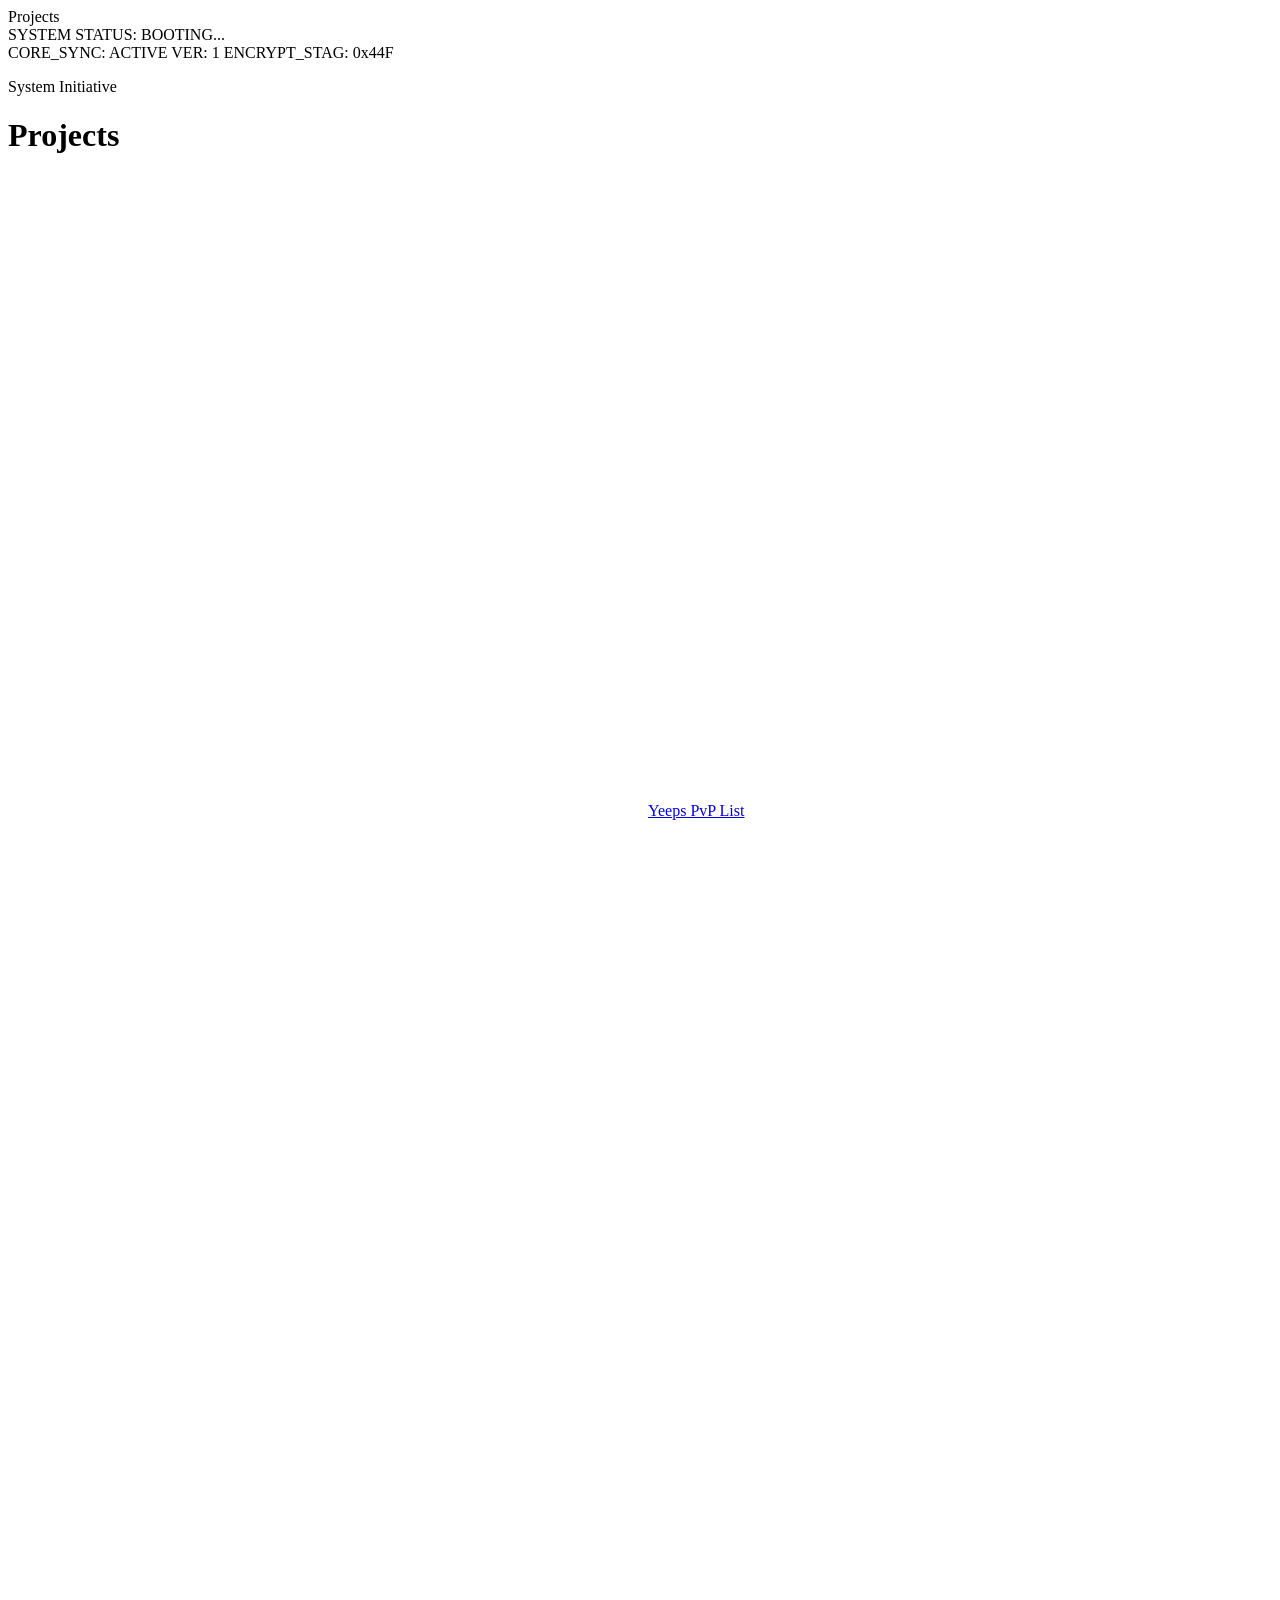
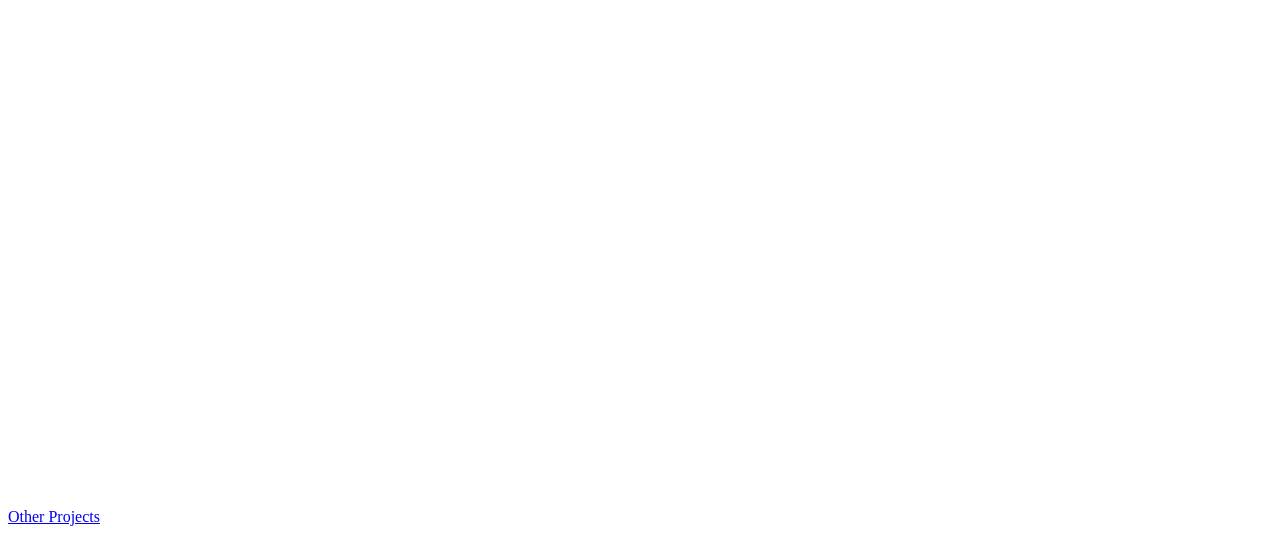
==== projects/index.html @ 5437ca55 "Add initial HTML structure for projects page" ====
<!DOCTYPE html>
<html lang="en">
<head>
<meta charset="utf-8" />
<meta name="viewport" content="width=device-width,initial-scale=1" />
<title>Voffi</title>
<link rel="icon" type="image/png" href="/images/Favicon.png" />
<link rel="stylesheet" href="./Style.css">
<style>
@import url('./Style.css');
</style>
</head>
<body>
      <div id="loader">
    <div class="loader-content">
        <div class="glitch-text" data-text="Projects">Projects</div>
        <div class="status-box">
            <span class="status-label">SYSTEM STATUS:</span>
            <span class="status-value">BOOTING...</span>
        </div>
        <div class="progress-container">
            <div class="progress-bar" id="bar"></div>
        </div>
        <div class="technical-info">
            <span>CORE_SYNC: ACTIVE</span>
            <span>VER: 1</span>
            <span>ENCRYPT_STAG: 0x44F</span>
        </div>
    </div>
</div>
      <div class="grid"></div>

    <main>
        <p>System Initiative</p>
        <h1>Projects</h1>
        <div class="line"></div>
        <div class="nav-links">
            <a href="https://github.com/Voffi-mp3" class="github" ><img src="https://voffi-mp3.github.io/Voffi/Images/github.svg">Yeeps PvP List</a>
            <a href="https://youtube.com/@Voffi-1" class="youtube" ><img src="https://voffi-mp3.github.io/Voffi/Images/youtube.svg"></a>
            <a href="https://discord.gg/6uqjJmmmya" class="discord" ><img src="https://voffi-mp3.github.io/Voffi/Images/discord.svg"></a>
        </div>
          <a href="#" class="other" >Other Projects</a>
    </main>
</body>
<script src="./Script.js"></script>
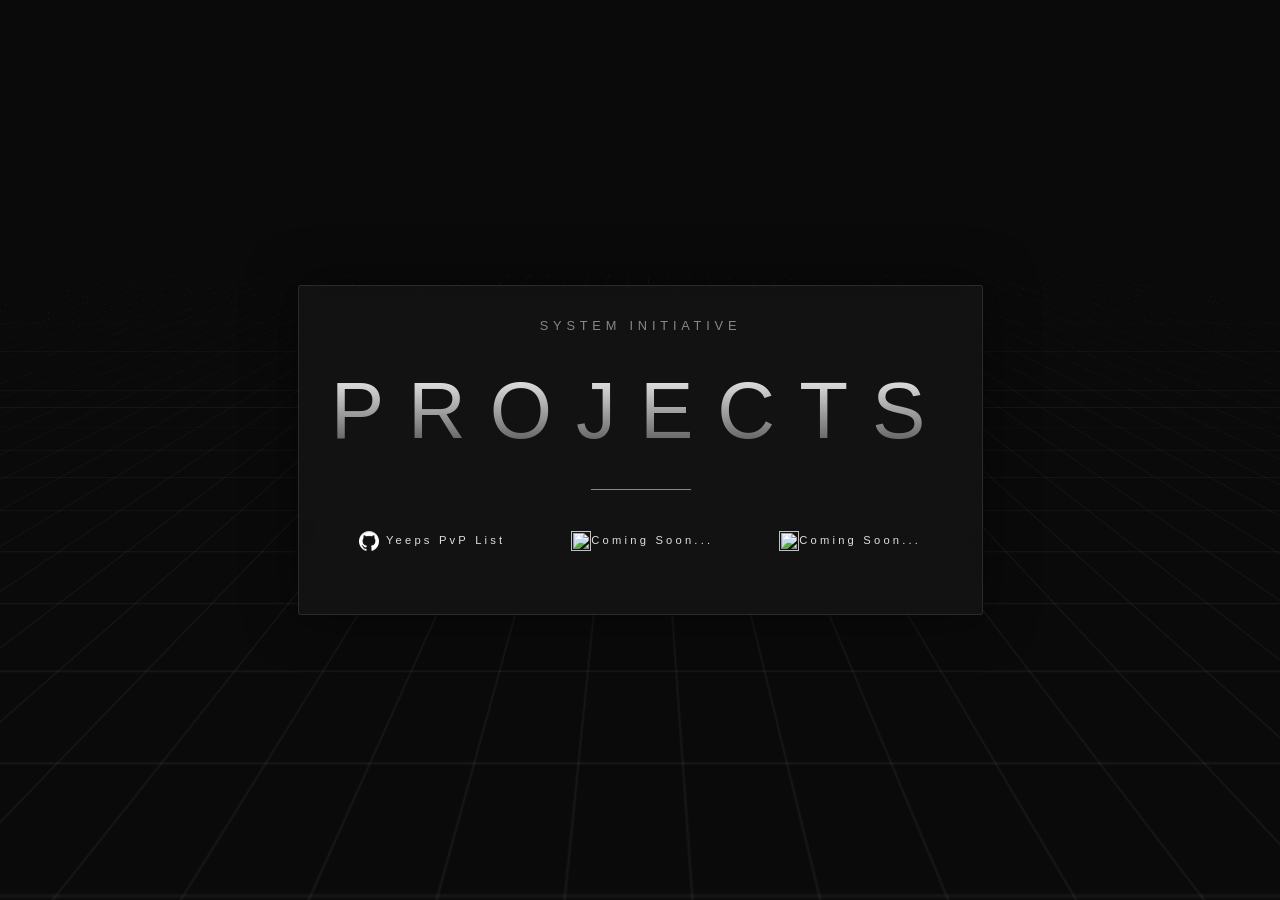
==== commit ca7954fa: "Update index.html" ====
--- a/projects/index.html
+++ b/projects/index.html
@@ -35,11 +35,11 @@
         <h1>Projects</h1>
         <div class="line"></div>
         <div class="nav-links">
-            <a href="https://github.com/Voffi-mp3" class="github" ><img src="https://voffi-mp3.github.io/Voffi/Images/github.svg">Yeeps PvP List</a>
-            <a href="https://youtube.com/@Voffi-1" class="youtube" ><img src="https://voffi-mp3.github.io/Voffi/Images/youtube.svg"></a>
-            <a href="https://discord.gg/6uqjJmmmya" class="discord" ><img src="https://voffi-mp3.github.io/Voffi/Images/discord.svg"></a>
+            <a href="https://voffi-mp3.github.io/YeepList/" class="github" ><img src="https://voffi-mp3.github.io/Voffi/Images/github.svg"> Yeeps PvP List</a>
+            <a href="#" class="youtube" ><img src="">Coming Soon...</a>
+            <a href="#" class="discord" ><img src="">Coming Soon...</a>
         </div>
-          <a href="#" class="other" >Other Projects</a>
+          <a href="#" class="other" ></a>
     </main>
 </body>
 <script src="./Script.js"></script>
--- a/projects/Style.css
+++ b/projects/Style.css
@@ -0,0 +1,239 @@
+        :root {
+            --bg-dark: #0a0a0a;
+            --accent-gray: #2a2a2a;
+            --text-main: #e0e0e0;
+            --text-dim: #888;
+            --glow: rgba(255, 255, 255, 0.05);
+        }
+
+        * {
+            margin: 0;
+            padding: 0;
+            box-sizing: border-box;
+            font-family: 'Inter', -apple-system, BlinkMacSystemFont, sans-serif;
+        }
+
+        body {
+            background-color: var(--bg-dark);
+            color: var(--text-main);
+            overflow: hidden;
+            display: flex;
+            justify-content: center;
+            align-items: center;
+            height: 100vh;
+        }
+
+        .grid {
+            position: absolute;
+            width: 200%;
+            height: 200%;
+            background-image: 
+                linear-gradient(var(--glow) 1px, transparent 1px),
+                linear-gradient(90deg, var(--glow) 1px, transparent 1px);
+            background-size: 50px 50px;
+            transform: perspective(500px) rotateX(60deg);
+            z-index: -1;
+            animation: move 20s linear infinite;
+        }
+
+        @keyframes move {
+            from { transform: perspective(500px) rotateX(60deg) translateY(0); }
+            to { transform: perspective(500px) rotateX(60deg) translateY(50px); }
+        }
+
+        main {
+            text-align: center;
+            z-index: 1;
+            padding: 2rem;
+            background: rgba(20, 20, 20, 0.8);
+            backdrop-filter: blur(10px);
+            border: 1px solid var(--accent-gray);
+            border-radius: 2px;
+            box-shadow: 0 0 50px rgba(0,0,0,0.5);
+        }
+
+        h1 {
+            font-size: 5rem;
+            letter-spacing: 1.5rem;
+            text-transform: uppercase;
+            font-weight: 200;
+            margin-bottom: 0.5rem;
+            background: linear-gradient(to bottom, #fff, #444);
+            -webkit-background-clip: text;
+            -webkit-text-fill-color: transparent;
+        }
+
+        p {
+            color: var(--text-dim);
+            letter-spacing: 0.3rem;
+            text-transform: uppercase;
+            font-size: 0.8rem;
+            margin-bottom: 2rem;
+        }
+
+        .nav-links {
+            display: flex;
+            gap: 2rem;
+            justify-content: center;
+        }
+
+        a {
+            color: var(--text-main);
+            text-decoration: none;
+            font-size: 0.7rem;
+            letter-spacing: 0.2rem;
+            padding: 0.5rem 1rem;
+            border: 1px solid transparent;
+            transition: all 0.3s ease;
+        }
+
+        a:hover {
+            border: 1px solid var(--text-dim);
+            background: var(--glow);
+        }
+
+        .line {
+            width: 100px;
+            height: 1px;
+            background: var(--text-dim);
+            margin: 2rem auto;
+        }
+#loader {
+    position: fixed;
+    top: 0; left: 0;
+    width: 100%; height: 100%;
+    background: #0a0a0a;
+    display: flex;
+    justify-content: center;
+    align-items: center;
+    z-index: 9999;
+    transition: opacity 0.8s ease, visibility 0.8s;
+}
+body.loaded #loader {
+    opacity: 0;
+    pointer-events: none;
+    visibility: hidden;
+}
+.loader-content {
+    width: 300px;
+    text-align: left;
+}
+
+.glitch-text {
+    font-size: 2.5rem;
+    font-weight: 200;
+    letter-spacing: 0.8rem;
+    color: #fff;
+    margin-bottom: 1rem;
+    position: relative;
+    animation: flicker 2s infinite;
+}
+
+.status-box {
+    font-size: 0.6rem;
+    letter-spacing: 0.2rem;
+    margin-bottom: 5px;
+    display: flex;
+    justify-content: space-between;
+}
+
+.progress-container {
+    width: 100%;
+    height: 2px;
+    background: #1a1a1a;
+    position: relative;
+    overflow: hidden;
+}
+
+.progress-bar {
+    width: 0%;
+    height: 100%;
+    background: #e0e0e0;
+    box-shadow: 0 0 10px rgba(255,255,255,0.3);
+}
+
+.technical-info {
+    display: flex;
+    justify-content: space-between;
+    font-size: 0.5rem;
+    color: #444;
+    margin-top: 10px;
+    font-family: monospace;
+}
+
+@keyframes flicker {
+    0%, 100% { opacity: 1; }
+    50% { opacity: 0.7; }
+    52% { opacity: 1; }
+    54% { opacity: 0.4; }
+}
+
+
+.discord {
+  display: inline-block;
+  transition: transform 0.2s ease-in-out;
+}
+
+
+.discord img {
+  width: 20px;  
+  height: 20px;
+  vertical-align: middle;
+}
+
+
+.discord:hover {
+  transform: scale(1.1);
+}
+
+
+.youtube {
+  display: inline-block;
+  transition: transform 0.2s ease-in-out;
+}
+
+
+.youtube img {
+  width: 20px;  
+  height: 20px;
+  vertical-align: middle;
+}
+
+
+.youtube:hover {
+  transform: scale(1.1);
+}
+
+
+.github {
+  display: inline-block;
+  transition: transform 0.2s ease-in-out;
+}
+
+
+.github img {
+  width: 20px;  
+  height: 20px;
+  vertical-align: middle;
+}
+
+
+.github:hover {
+  transform: scale(1.1);
+}
+
+.other {
+    display: inline-block; 
+    text-decoration: none;
+    color: var(--text-main);
+    font-size: 0.7rem;
+    letter-spacing: 0.2rem;
+    padding: 0.5rem 1rem;
+    border: 1px solid transparent;
+    transition: all 0.3s ease;
+}
+
+.other:hover {
+    transform: scale(1.05);
+}
+
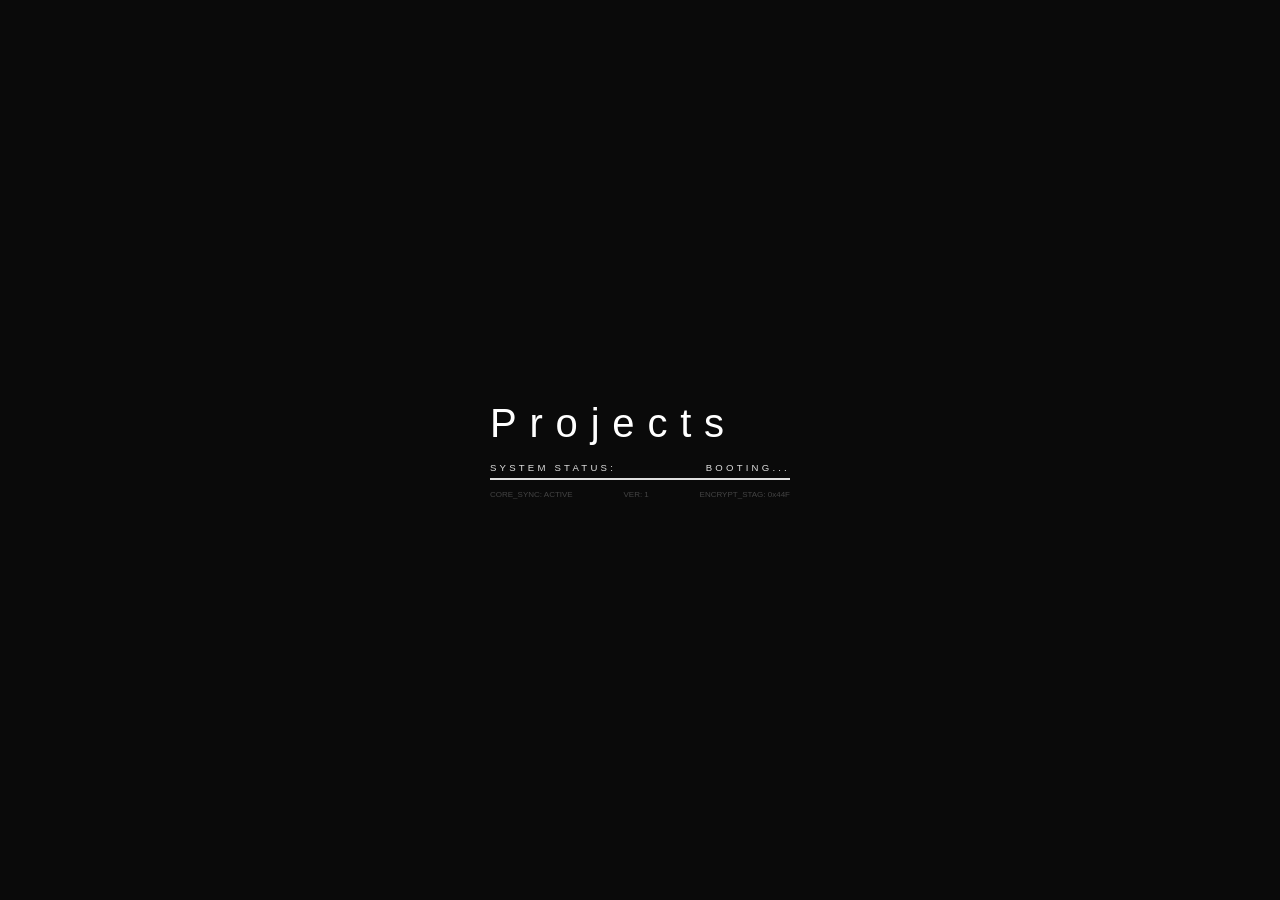
==== commit f8312253: "Update index.html" ====
--- a/projects/index.html
+++ b/projects/index.html
@@ -36,10 +36,8 @@
         <div class="line"></div>
         <div class="nav-links">
             <a href="https://voffi-mp3.github.io/YeepList/" class="github" ><img src="https://voffi-mp3.github.io/Voffi/Images/github.svg"> Yeeps PvP List</a>
-            <a href="#" class="youtube" ><img src="">Coming Soon...</a>
-            <a href="#" class="discord" ><img src="">Coming Soon...</a>
         </div>
-          <a href="#" class="other" ></a>
+          <a href="#" class="" ></a>
     </main>
 </body>
 <script src="./Script.js"></script>
